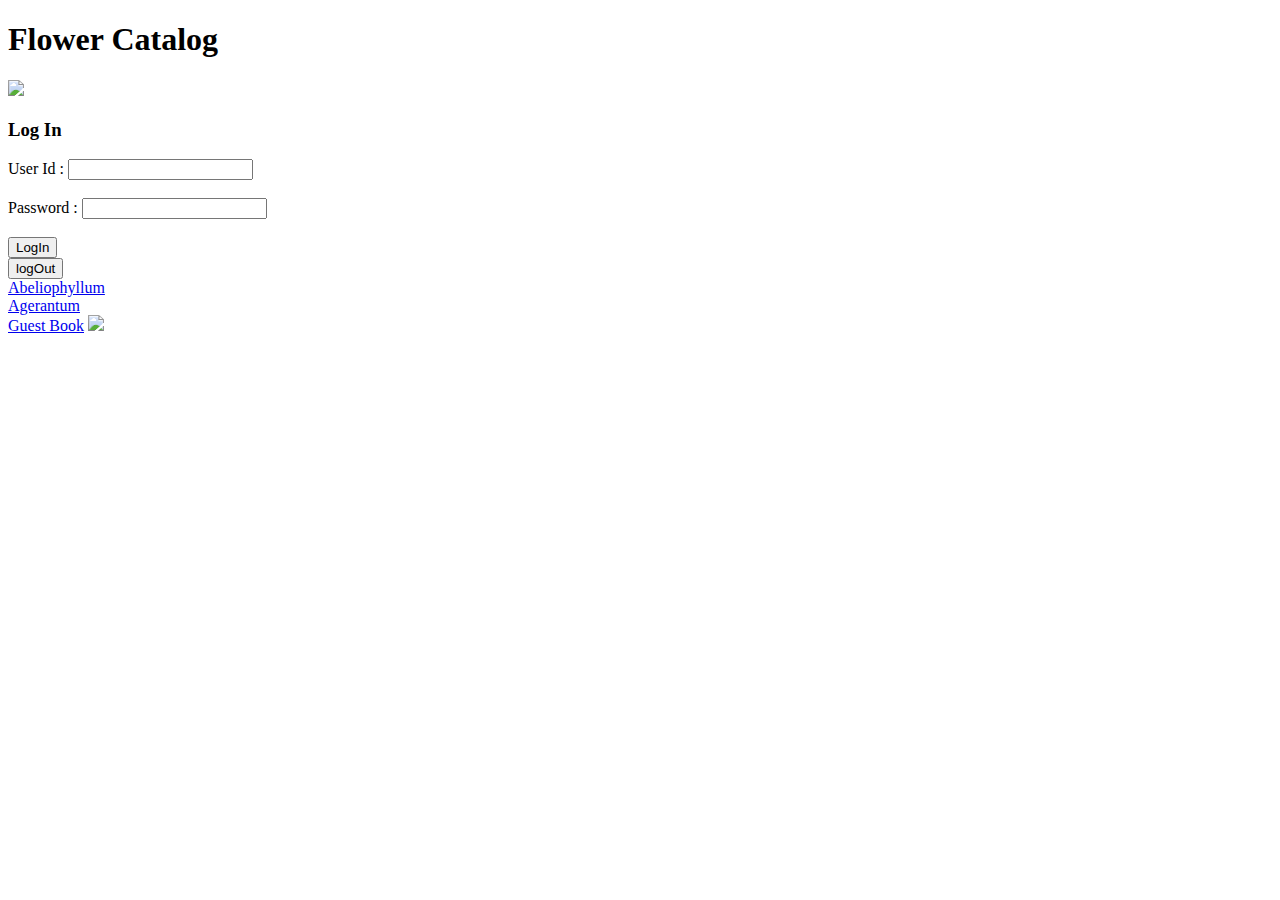
==== public/index.html @ 7e928714 "server is serving all files static files, server is handling login, log out , loading comments from " ====
<!DOCTYPE html>
<html>

<head>
  <meta charset="utf-8">
  <title>folwer Catalog</title>
  <link rel="stylesheet" href="/css/styles.css">
  <script type="text/javascript">
    const hideVessel = function() {
      let vessel = document.getElementById("waterVessel");
      vessel.style.visibility = "hidden";
      setTimeout(() => vessel.style.visibility = "visible", 1000);
    };

    const parsekeyVal = function(text){
      return text.split(";").reduce((parsedKeyVals,ele)=>{
        let keyValPairs = ele.trim().split('=');
        parsedKeyVals[keyValPairs[0]] = keyValPairs[1];
        return parsedKeyVals;
      },{});
    };

    const showLogOutDiaolg = function(){
      let logOutBox = document.getElementById("logOutBox");
      logOutBox.style.visibility = "visible";
    };
    const hideLogInDialog = function(){
      let logInBox = document.getElementById("logInBox");
      logInBox.style.visibility = "hidden";
    };
    const actionOnLogIn = function(){
      let cookies = parsekeyVal(document.cookie);
      if(+cookies.logInStatus){
        showLogOutDiaolg();
        hideLogInDialog();
      };
    }
  </script>
</head>

<body onload="actionOnLogIn()">
  <h1 id="subHeading">Flower Catalog</h1>
  <img id="flowerImage" src="/img/freshorigins.jpg">
  <form action="/logIn" method="POST" id="logInBox" class="dialogBox">
    <h3>Log In</h3>
    User Id : <input type="text" name="userId"><br><br>
    Password : <input type="password" name="password"><br><br>
    <button >LogIn</button>
  </form>
  <form id="logOutBox" action="/logOut" method="post" class="dialogBox">
    <button>logOut</button>
  </form>
  <div id="catalogOptions">
    <li>
      <a href="/abeliophyllum.html">Abeliophyllum</a>
    </li>
    <li>
      <a href="/agerantum.html">Agerantum</a>
    </li>
    <a href="/guestBook.html">Guest Book</a>
    <img id="waterVessel" src="/img/wateringVessel.gif" onclick="hideVessel()">
  </div>
</body>

</html>
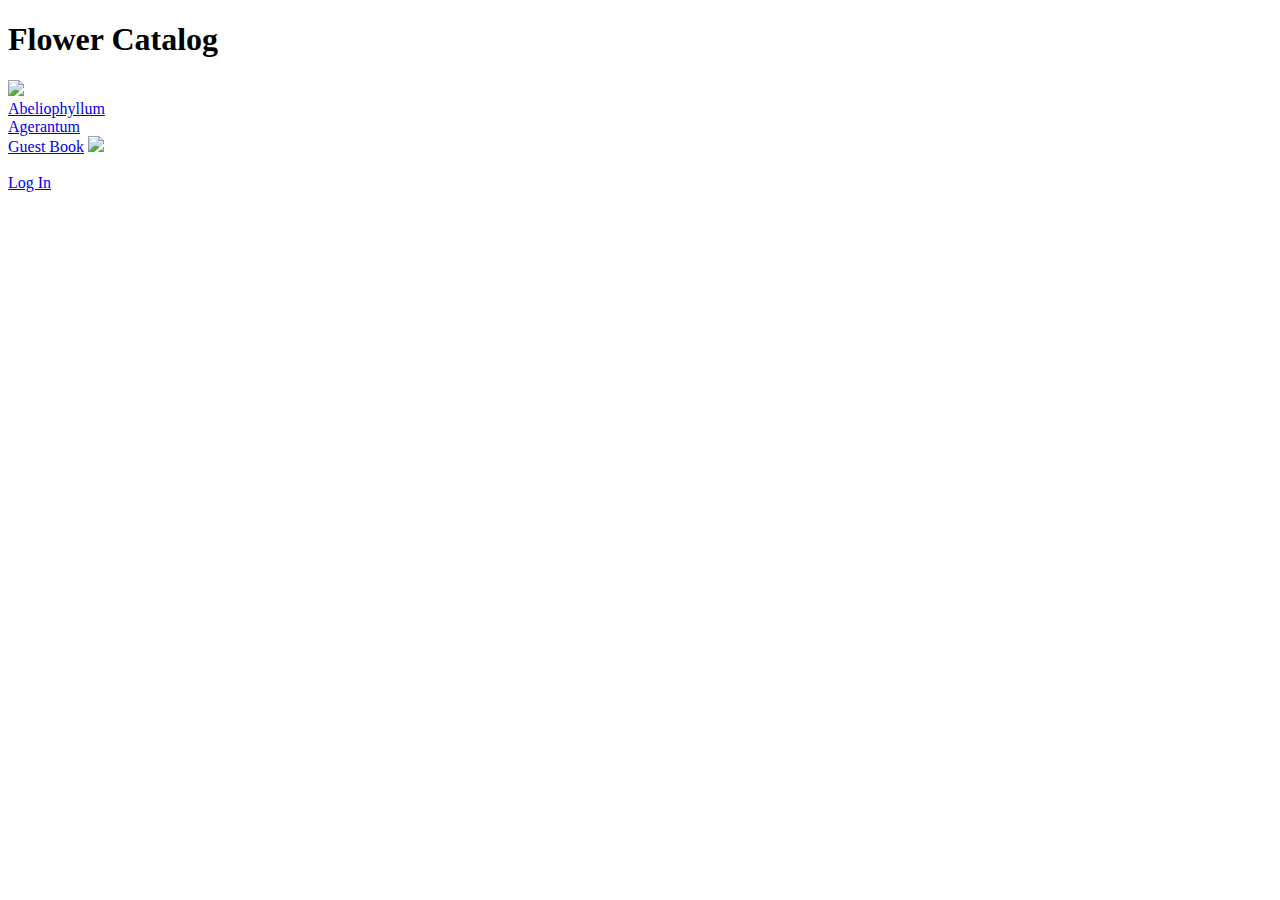
==== commit 613d3d61: "converted reading file in asynch method" ====
--- a/public/index.html
+++ b/public/index.html
@@ -11,45 +11,12 @@
       vessel.style.visibility = "hidden";
       setTimeout(() => vessel.style.visibility = "visible", 1000);
     };
-
-    const parsekeyVal = function(text){
-      return text.split(";").reduce((parsedKeyVals,ele)=>{
-        let keyValPairs = ele.trim().split('=');
-        parsedKeyVals[keyValPairs[0]] = keyValPairs[1];
-        return parsedKeyVals;
-      },{});
-    };
-
-    const showLogOutDiaolg = function(){
-      let logOutBox = document.getElementById("logOutBox");
-      logOutBox.style.visibility = "visible";
-    };
-    const hideLogInDialog = function(){
-      let logInBox = document.getElementById("logInBox");
-      logInBox.style.visibility = "hidden";
-    };
-    const actionOnLogIn = function(){
-      let cookies = parsekeyVal(document.cookie);
-      if(+cookies.logInStatus){
-        showLogOutDiaolg();
-        hideLogInDialog();
-      };
-    }
   </script>
 </head>
 
-<body onload="actionOnLogIn()">
+<body >
   <h1 id="subHeading">Flower Catalog</h1>
   <img id="flowerImage" src="/img/freshorigins.jpg">
-  <form action="/logIn" method="POST" id="logInBox" class="dialogBox">
-    <h3>Log In</h3>
-    User Id : <input type="text" name="userId"><br><br>
-    Password : <input type="password" name="password"><br><br>
-    <button >LogIn</button>
-  </form>
-  <form id="logOutBox" action="/logOut" method="post" class="dialogBox">
-    <button>logOut</button>
-  </form>
   <div id="catalogOptions">
     <li>
       <a href="/abeliophyllum.html">Abeliophyllum</a>
@@ -59,6 +26,9 @@
     </li>
     <a href="/guestBook.html">Guest Book</a>
     <img id="waterVessel" src="/img/wateringVessel.gif" onclick="hideVessel()">
+    <br><br /><form action="logOut" method="POST">
+      <a  href="/logIn.html">Log In</a>
+    </form>
   </div>
 </body>
 
